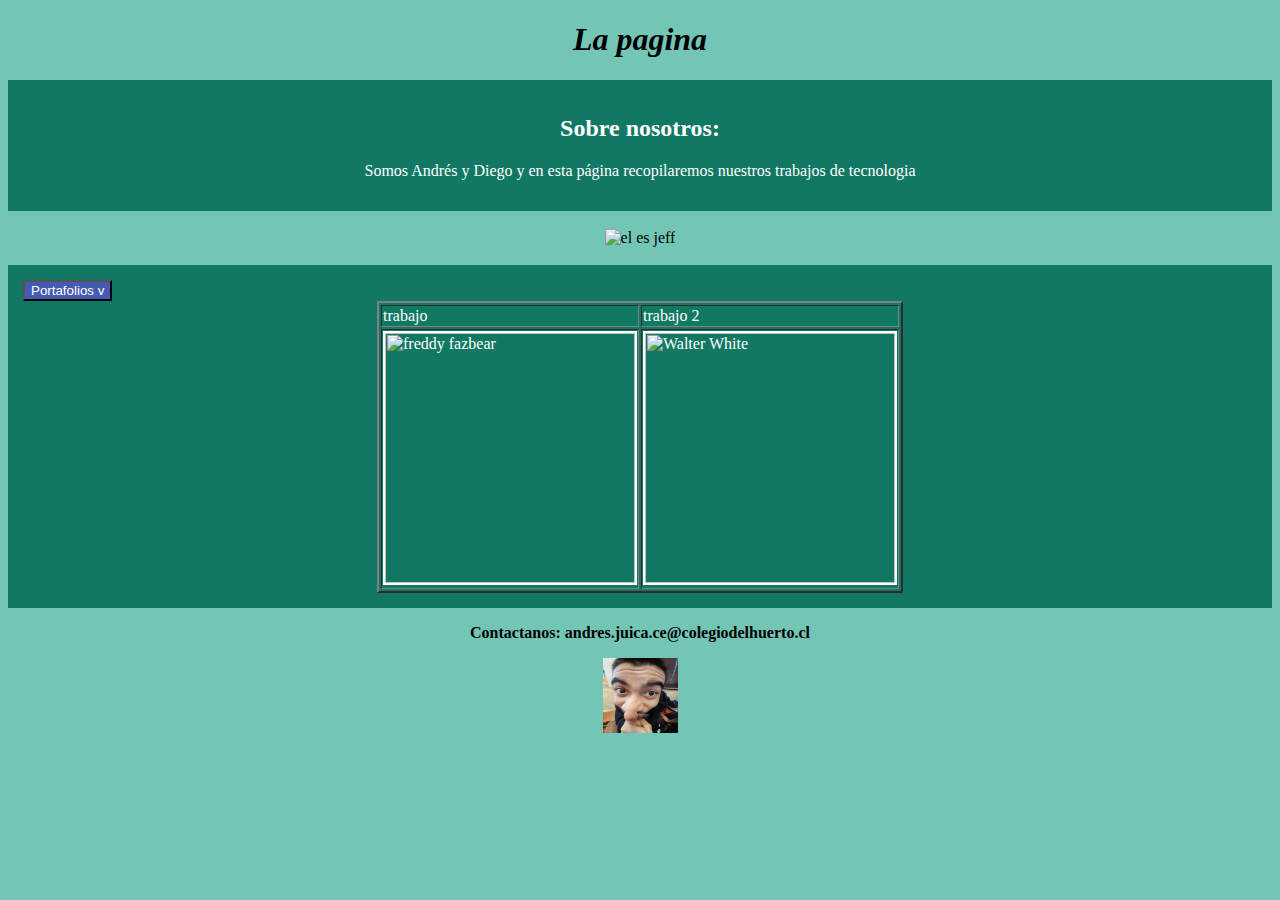
==== index.html @ 88763ece "shh image" ====
<!DOCTYPE HTML> 
<html>
    <head>
        <title>Pag AJ y DB</title>
        <link rel="stylesheet" href="css/style.css">
        <link rel="icon" href="icono2.ico">
    </head> 
    <body bgcolor="#73C6B6">
        <!--probando html-->

        <h1 align="center"><i>La pagina</i></h1>

        
        
        <div style="background-color:#117864; color:white; padding: 15px;">
            <h2 align="center"><strong>Sobre nosotros:</strong></h2>
            <p align="center">Somos Andrés y Diego y en esta página recopilaremos nuestros trabajos de tecnologia</p>
        </div>

        <br>
        
        <center><img src="jeff.jpg" width="500" height="151" title="jeff"alt="el es jeff" ></center>

        <br>

        <div id="archives" style="background-color:#117864; color:white; padding: 15px;">

            <button class="Portafolios" id="hideText_btn" style="background-color:#455BB3 ; color:white;">Portafolios v</button>

            <span class="hide" id="hideText">
                <br>
                <table border="2" align="center">
    
                    <tr>
                        <td>trabajo</td>
                        <td>trabajo 2</td>
        
                    </tr>
        
                    <tr>
                        <td><img src="freddy.png" width="250" height="250" border="2px" title="freddy fazbear"></td>
                        <td><img src="white.png" width="250" height="250" border="2px" title="Walter White"></td>
        
                    </tr>
        
                </table>
            </span>
        </div>

        <footer>
            <p align="center"><b><strong>Contactanos: andres.juica.ce@colegiodelhuerto.cl</strong></b></p>

            <center><a href="https://www.youtube.com/watch?v=nj1jt4hHo8w" target="_blank"> <img src="shh.jfif"  width="75" height="75"></a></center>
        </footer>


        <script src="js/script.js"></script>
        


    </body>

</html>
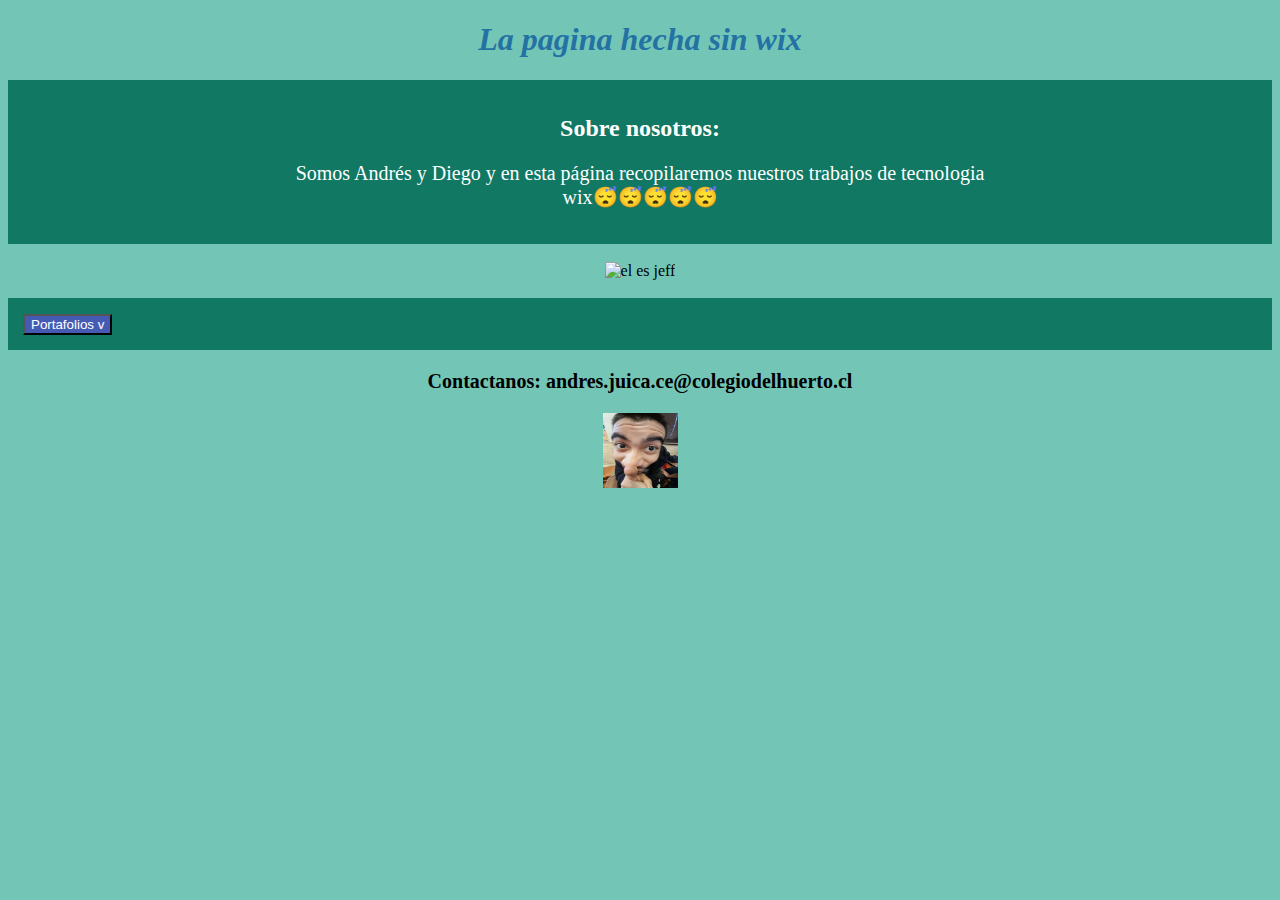
==== commit a6af50a2: "cambios menores" ====
--- a/index.html
+++ b/index.html
@@ -2,24 +2,29 @@
 <html>
     <head>
         <title>Pag AJ y DB</title>
+        <meta name="viewport" content="width=device-width, initial-scale=1.0">
         <link rel="stylesheet" href="css/style.css">
         <link rel="icon" href="icono2.ico">
     </head> 
     <body bgcolor="#73C6B6">
         <!--probando html-->
 
-        <h1 align="center"><i>La pagina</i></h1>
+        <h1 align="center"><i>La pagina hecha sin wix</i></h1>
 
         
         
         <div style="background-color:#117864; color:white; padding: 15px;">
             <h2 align="center"><strong>Sobre nosotros:</strong></h2>
-            <p align="center">Somos Andrés y Diego y en esta página recopilaremos nuestros trabajos de tecnologia</p>
+            <p align="center">Somos Andrés y Diego y en esta página recopilaremos nuestros trabajos de tecnologia <br>
+                wix😴😴😴😴😴
+            </p>
         </div>
 
         <br>
-        
-        <center><img src="jeff.jpg" width="500" height="151" title="jeff"alt="el es jeff" ></center>
+
+
+        <center><img id="img-info" src="jeff.jpg" title="jeff"alt="el es jeff" ></center>
+
 
         <br>
 
@@ -29,7 +34,7 @@
 
             <span class="hide" id="hideText">
                 <br>
-                <table border="2" align="center">
+                <!--<table border="2" align="center">
     
                     <tr>
                         <td>trabajo</td>
@@ -43,7 +48,10 @@
         
                     </tr>
         
-                </table>
+                </table>-->
+
+                <p>Aqui van a ir nuestros trabajo </p>
+
             </span>
         </div>
 
--- a/css/style.css
+++ b/css/style.css
@@ -0,0 +1,98 @@
+.hide{
+    display: none;
+}
+.show{
+    display:block;
+}
+
+h1{
+    color: #2471A3;
+
+}
+p{
+
+    font-size: 125%;
+    font-family:"Century Schoolbook";
+}
+
+#archives{
+    font-size: 115%;
+    font-family: century;
+
+}
+
+td{
+    font-family:"Century Schoolbook";
+}
+
+
+#img-info{
+    padding: 0px 0px 0px;
+    width: 500px;
+    height: 151px;
+}
+
+@media only screen and (min-width: 280px) {
+    #img-info{
+        padding: 0px 20px 0px;
+        width: 125px;
+        height: 37.75px;
+    }
+    
+    p{
+        font-size: 50%;
+    }
+
+
+}
+
+@media only screen and (min-width: 360px) {
+    #img-info{
+        padding: 0px 20px 0px;
+        width: 200px;
+        height: 50px;
+    }
+    
+    p{
+
+        font-size: 125%;
+        font-family:"Century Schoolbook";
+    }
+
+
+}
+
+
+@media only screen and (min-width: 375px) {
+    #img-info{
+        padding: 0px 20px 0px;
+        width: 250px;
+        height: 75.5px;
+    }
+    
+    p{
+
+        font-size: 125%;
+        font-family:"Century Schoolbook";
+    }
+
+}
+
+@media only screen and (min-width: 768px) {
+    #img-info{
+        padding: 0px 0px 0px;
+        width: 500px;
+        height: 151px;
+    }
+
+    p{
+
+        font-size: 125%;
+        font-family:"Century Schoolbook";
+    }
+
+}
+
+
+
+
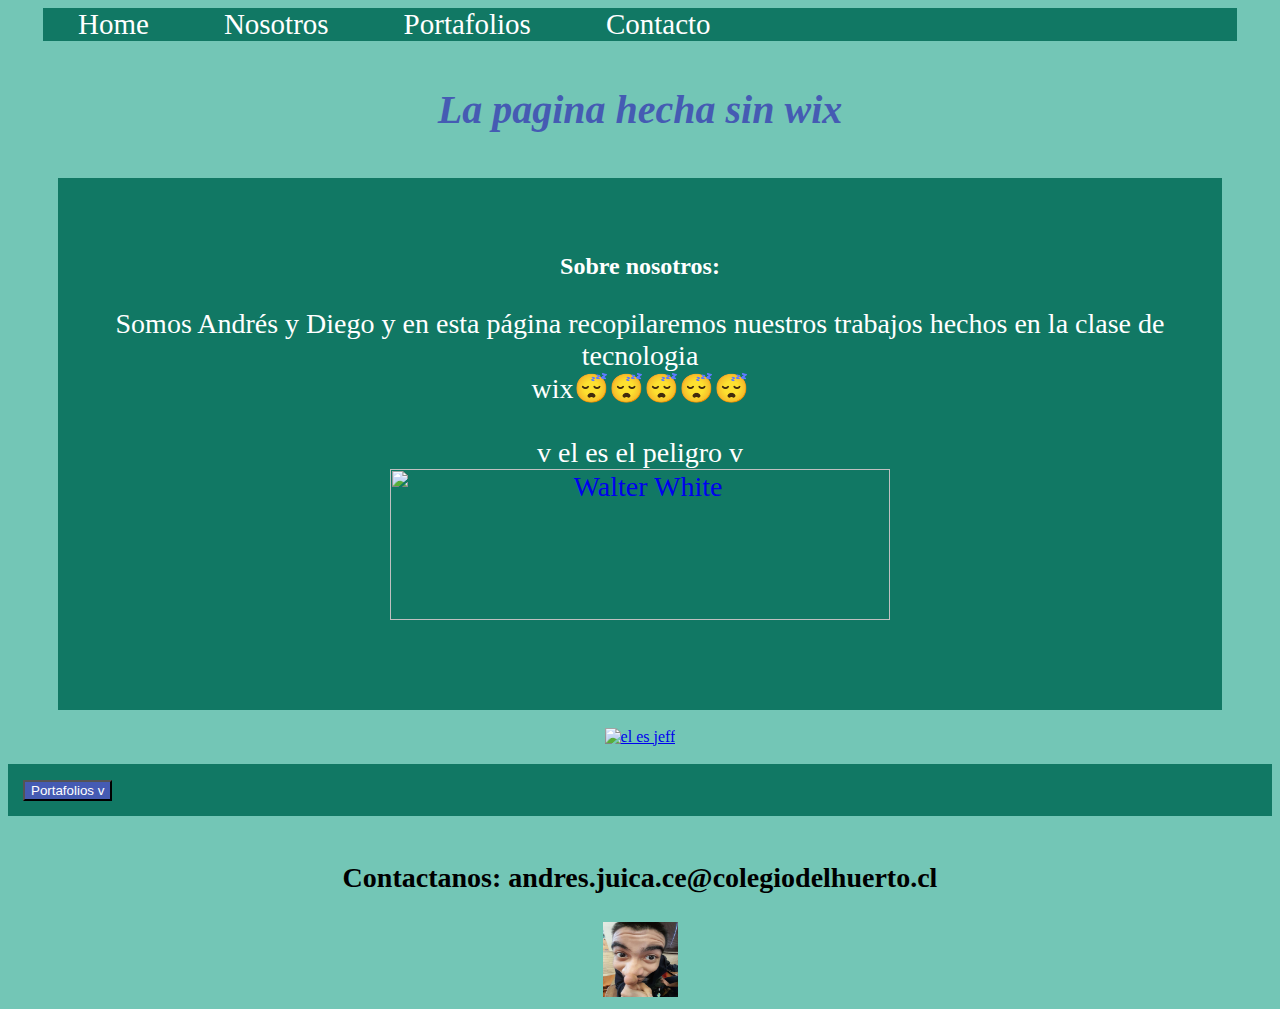
==== commit 2a4bdc2d: "arreglo de bug para dispositivos mobiles" ====
--- a/index.html
+++ b/index.html
@@ -5,32 +5,56 @@
         <meta name="viewport" content="width=device-width, initial-scale=1.0">
         <link rel="stylesheet" href="css/style.css">
         <link rel="icon" href="icono2.ico">
-    </head> 
+    </head>
+    
     <body bgcolor="#73C6B6">
         <!--probando html-->
 
-        <h1 align="center"><i>La pagina hecha sin wix</i></h1>
+        <header>
+            <div style="background-color: #117864;">
+                <ul class="menu">
+                    <li><a href="#home">Home</a></li>
+                    <li><a href="#about">Nosotros</a></li>
+                    <li><a href="#archives">Portafolios</a></li>
+                    <li><a href="#contact">Contacto</a></li>
+                </ul>
+            </div>
+            
+        </header>
 
+        <br>
         
+        <center><div style="width: 35%;">
+            <h1 id="home" style="font-size: 250%; color:#455BB3" align="center"><i>La pagina hecha sin wix</i></h1>
+        </div></center>
         
-        <div style="background-color:#117864; color:white; padding: 15px;">
+
+        <br>
+
+        <div id="about" style="background-color: #117864; color:white; padding: 55px 0px 55px; margin-left: 50px; margin-right: 50px;"  >
             <h2 align="center"><strong>Sobre nosotros:</strong></h2>
-            <p align="center">Somos Andrés y Diego y en esta página recopilaremos nuestros trabajos de tecnologia <br>
-                wix😴😴😴😴😴
+            <p align="center">Somos Andrés y Diego y en esta página recopilaremos nuestros trabajos hechos en la clase de tecnologia <br>
+                wix😴😴😴😴😴<br> <br> v el es el peligro v 
+                <br>
+                <a align="center" href="Ww.html"><img id="heisenburg" src="white.png" width="500" height="151" title="Walter White"></a>
+                <br>
+
             </p>
         </div>
 
         <br>
 
 
-        <center><img id="img-info" src="jeff.jpg" title="jeff"alt="el es jeff" ></center>
+        <center><a href="https://store.steampowered.com/app/1782210/Crab_Game/">
+            <img id="img-info" src="jeff.jpg" width="650" height="302" title="jeff"alt="el es jeff" >
+        </a></center>
 
 
         <br>
 
         <div id="archives" style="background-color:#117864; color:white; padding: 15px;">
 
-            <button class="Portafolios" id="hideText_btn" style="background-color:#455BB3 ; color:white;">Portafolios v</button>
+            <button class="Portafolios" id="hideText_btn" style="background-color:#455BB3 ; color:white; ">Portafolios v</button>
 
             <span class="hide" id="hideText">
                 <br>
@@ -54,9 +78,11 @@
 
             </span>
         </div>
+        
+        <br>
 
         <footer>
-            <p align="center"><b><strong>Contactanos: andres.juica.ce@colegiodelhuerto.cl</strong></b></p>
+            <p id="contact" align="center"><b><strong>Contactanos: andres.juica.ce@colegiodelhuerto.cl</strong></b></p>
 
             <center><a href="https://www.youtube.com/watch?v=nj1jt4hHo8w" target="_blank"> <img src="shh.jfif"  width="75" height="75"></a></center>
         </footer>
--- a/css/style.css
+++ b/css/style.css
@@ -6,13 +6,16 @@
 }
 
 h1{
-    color: #2471A3;
+    color: white;
 
 }
+
+
 p{
 
     font-size: 125%;
     font-family:"Century Schoolbook";
+    padding: 0px 35px 0px;
 }
 
 #archives{
@@ -25,12 +28,32 @@
     font-family:"Century Schoolbook";
 }
 
+header{
+    text-align: left;
+    font-size: 125%;
+    font-family:"Century Schoolbook";
+    padding: 0px 35px 0px;
+}
 
-#img-info{
-    padding: 0px 0px 0px;
-    width: 500px;
-    height: 151px;
+.menu{
+    list-style: none;
+    padding: 0;
+    margin: auto;
 }
+
+.menu li a{
+    color: white;
+    padding: 0px 35px 0px;
+    text-decoration: none;
+    font-size: 145%;
+
+}
+
+.menu li{
+    display: inline-block;
+    text-align: center;
+}
+
 
 @media only screen and (min-width: 280px) {
     #img-info{
@@ -39,8 +62,15 @@
         height: 37.75px;
     }
     
+    #heisenburg{
+        padding: 0px 20px 0px;
+        width: 100px;
+        height: 65px;
+    }
+
+    
     p{
-        font-size: 50%;
+        font-size: 75%;
     }
 
 
@@ -52,6 +82,13 @@
         width: 200px;
         height: 50px;
     }
+
+    #heisenburg{
+        padding: 0px 20px 0px;
+        width: 150px;
+        height: 75px;
+    }
+
     
     p{
 
@@ -70,6 +107,12 @@
         height: 75.5px;
     }
     
+    #heisenburg{
+        padding: 0px 20px 0px;
+        width: 175px;
+        height: 105px;
+    }
+
     p{
 
         font-size: 125%;
@@ -85,9 +128,15 @@
         height: 151px;
     }
 
+    #heisenburg{
+        padding: 0px 0px 0px;
+        width: 500px;
+        height: 151px;
+    }
+
     p{
 
-        font-size: 125%;
+        font-size: 175%;
         font-family:"Century Schoolbook";
     }
 
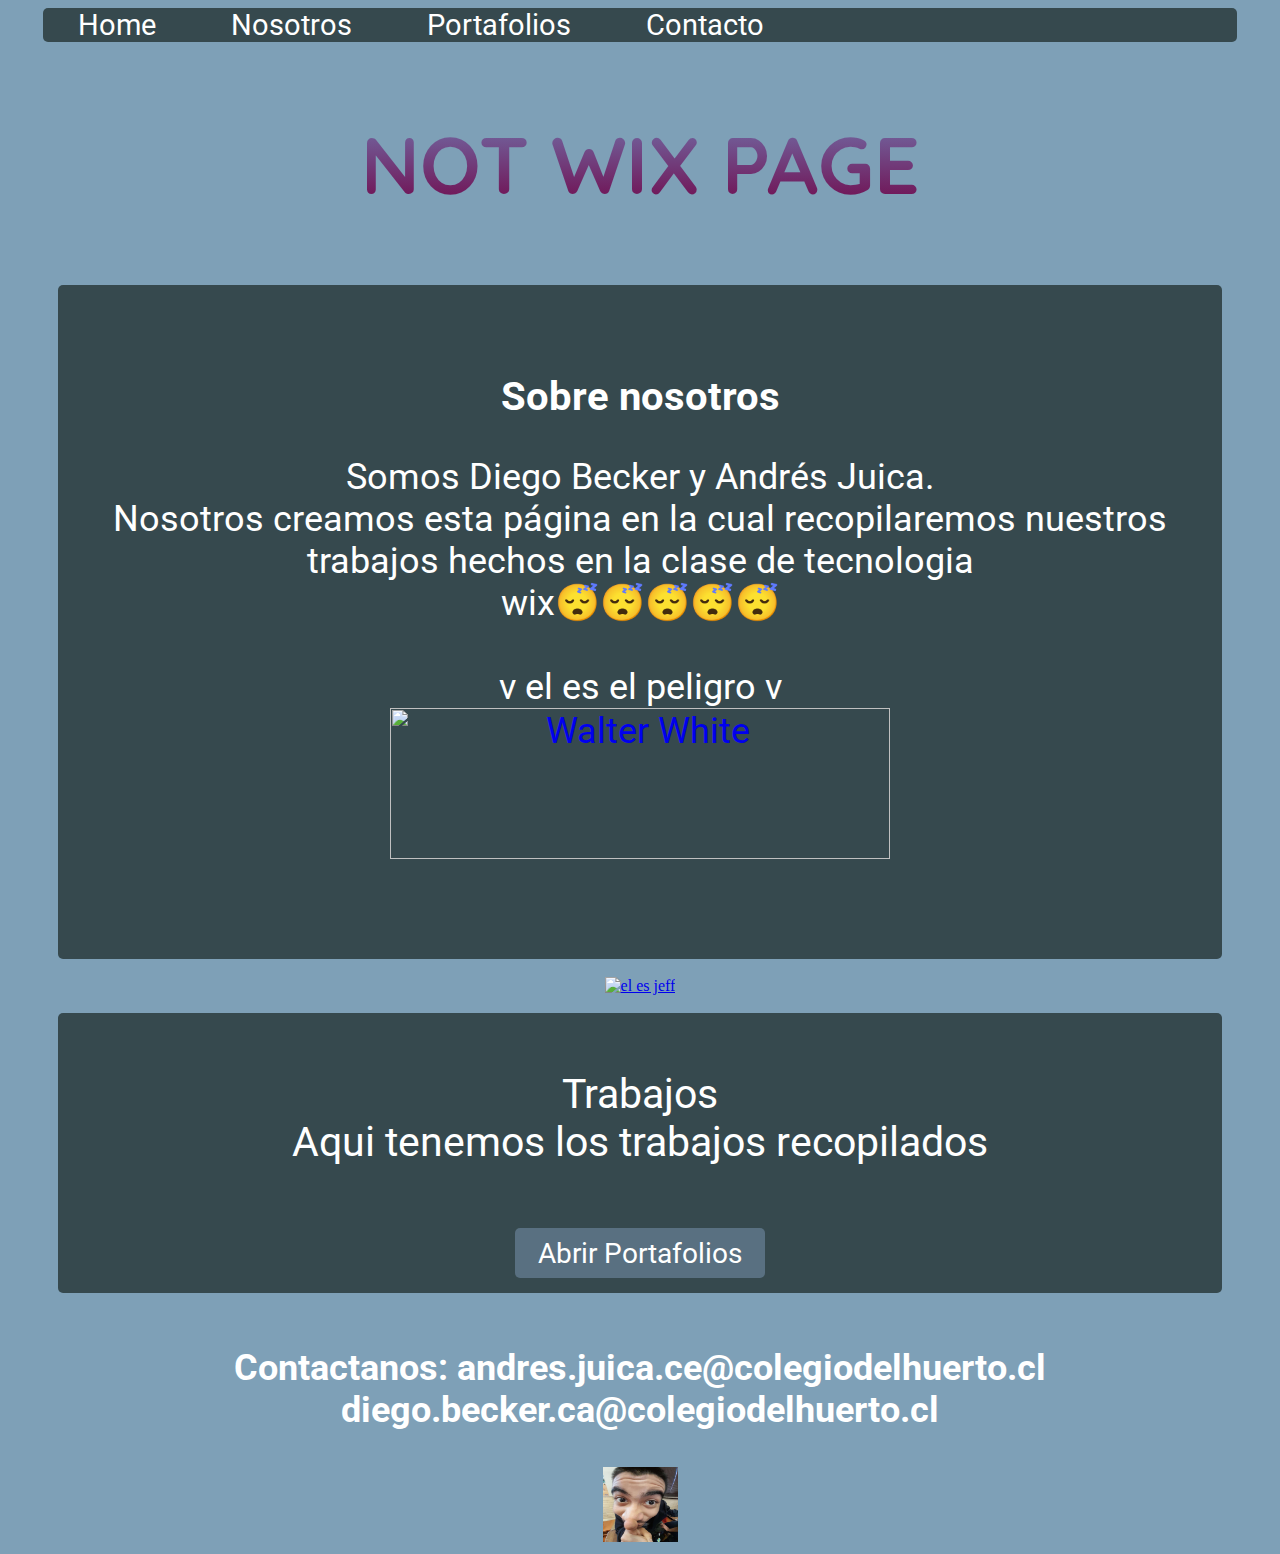
==== commit 9ba375c6: "Cambio de color" ====
--- a/index.html
+++ b/index.html
@@ -1,17 +1,17 @@
 <!DOCTYPE HTML> 
 <html>
     <head>
-        <title>Pag AJ y DB</title>
+        <title>NotWixPage</title>
         <meta name="viewport" content="width=device-width, initial-scale=1.0">
         <link rel="stylesheet" href="css/style.css">
-        <link rel="icon" href="icono2.ico">
+        <link rel="icon" href="icono4.ico">
     </head>
     
-    <body bgcolor="#73C6B6">
+    <body bgcolor="#7EA0B7">
         <!--probando html-->
 
         <header>
-            <div style="background-color: #117864;">
+            <div id="menu">
                 <ul class="menu">
                     <li><a href="#home">Home</a></li>
                     <li><a href="#about">Nosotros</a></li>
@@ -24,16 +24,17 @@
 
         <br>
         
-        <center><div style="width: 35%;">
-            <h1 id="home" style="font-size: 250%; color:#455BB3" align="center"><i>La pagina hecha sin wix</i></h1>
-        </div></center>
+        <div>
+            <center><h1 id="home">NOT WIX PAGE</h1></center>
+        </div>
         
 
         <br>
 
-        <div id="about" style="background-color: #117864; color:white; padding: 55px 0px 55px; margin-left: 50px; margin-right: 50px;"  >
-            <h2 align="center"><strong>Sobre nosotros:</strong></h2>
-            <p align="center">Somos Andrés y Diego y en esta página recopilaremos nuestros trabajos hechos en la clase de tecnologia <br>
+        <div id="about" >
+            <h2>Sobre nosotros</h2>
+            <p align="center">Somos Diego Becker y Andrés Juica.
+                <br> Nosotros creamos esta página en la cual recopilaremos nuestros trabajos hechos en la clase de tecnologia <br>
                 wix😴😴😴😴😴<br> <br> v el es el peligro v 
                 <br>
                 <a align="center" href="Ww.html"><img id="heisenburg" src="white.png" width="500" height="151" title="Walter White"></a>
@@ -52,37 +53,60 @@
 
         <br>
 
-        <div id="archives" style="background-color:#117864; color:white; padding: 15px;">
+        <div id="archives" >
 
-            <button class="Portafolios" id="hideText_btn" style="background-color:#455BB3 ; color:white; ">Portafolios v</button>
+            <center><p>Trabajos <br> Aqui tenemos los trabajos recopilados </p></center>
 
             <span class="hide" id="hideText">
                 <br>
-                <!--<table border="2" align="center">
-    
+                <center><p>1° Semestre</p></center>
+                <table border="2" >
+                    
                     <tr>
-                        <td>trabajo</td>
-                        <td>trabajo 2</td>
+                        <th>Trabajo 19/4/23 
+                            <br> Nombre:Torre de Einstein Maqueta.
+                            <br> Hecho por Diego Becker y Andrés Juica.
+                        </th>
+
+                        <th>Trabajo 7/6/23 
+                            <br> Nombre:Retablo Casa.
+                            <br> Hecho por Diego Becker y Felipe Vega.
+                            <br> Imagen rehecha en 3d
+                        </th>
+                        <th>Trabajo 7/6/23 
+                            <br> Nombre:Retablo Banco.
+                            <br> Hecho por Andrés Juica y Adriano Manchego.
+                        </th>
+                        <th>Trabajo 23/6/23 
+                            <br> Nombre:Tren a motor.
+                            <br> Hecho por Diego Becker, Andrés Juica <br> y Adriano Manchego.
+                        </th>
+                        
         
                     </tr>
         
                     <tr>
-                        <td><img src="freddy.png" width="250" height="250" border="2px" title="freddy fazbear"></td>
-                        <td><img src="white.png" width="250" height="250" border="2px" title="Walter White"></td>
-        
+                        <td><img id="table-Image" src="torre_enstein_maqueta.jpg" title="Torre de Einstein"></td>
+                        <td><img id="table-Image"src="retablo.png" title="Retablo Diego y Felipe"></td>
+                        <td><img id="table-Image"src="retablo_andres.jpg" title="Retablo Andres y Adriano"></td>
+                        <td><img id="table-Image"src="tren.jpg"title="Tren Diego, Andres y Adriano"></td>
                     </tr>
         
-                </table>-->
+                </table>
 
-                <p>Aqui van a ir nuestros trabajo </p>
+                
+
+            <!--<p>Aqui van a ir nuestros trabajo </p>-->
 
             </span>
+            <br>
+            <center><button class="Portafolios" id="hideText_btn" >Abrir Portafolios</button></center>
         </div>
         
         <br>
 
         <footer>
-            <p id="contact" align="center"><b><strong>Contactanos: andres.juica.ce@colegiodelhuerto.cl</strong></b></p>
+            <p id="contact" align="center"><b>Contactanos: andres.juica.ce@colegiodelhuerto.cl<br>diego.becker.ca@colegiodelhuerto.cl</b></p>
 
             <center><a href="https://www.youtube.com/watch?v=nj1jt4hHo8w" target="_blank"> <img src="shh.jfif"  width="75" height="75"></a></center>
         </footer>
--- a/css/style.css
+++ b/css/style.css
@@ -1,37 +1,92 @@
+@import url('https://fonts.googleapis.com/css2?family=Roboto:wght@100&display=swap');
+@import url('https://fonts.googleapis.com/css2?family=Quicksand:wght@700&family=Roboto:wght@100&display=swap');
+
 .hide{
+    justify-content: center;
+    align-items: center;
     display: none;
+    
 }
 .show{
-    display:block;
+    justify-content: center;
+    align-items: center;
+    display: block;
+    
+}
+
+html{
+    scroll-behavior: smooth;
 }
 
 h1{
-    color: white;
-
+    color:white;
+    font-family: 'Quicksand', sans-serif;
+    font-style: normal;
+    font-size: 500%;
+
+    background-image: linear-gradient(#7272AB, #700548);
+    background:  linear-gradient( #7272AB, #700548);
+    -webkit-background-clip: text;
+    -webkit-text-fill-color: transparent;
+
+
+
+}
+
+h2{
+    color:white;
+    font-family: 'Roboto';
+    font-size: 250%;
+    justify-content: center;
+    align-items: center;
+    display: flex;
+
+    /*background-image: linear-gradient(#455BB3, #fc3003);*/
+    /*background: linear-gradient(45deg, #455BB3, #fc3003);
+    -webkit-background-clip: text;
+    -webkit-text-fill-color: transparent;*/
 }
 
 
 p{
-
-    font-size: 125%;
-    font-family:"Century Schoolbook";
+    color: white;
+    font-size: 225%;
+    font-family: 'Roboto', sans-serif;
     padding: 0px 35px 0px;
+    
 }
 
 #archives{
     font-size: 115%;
-    font-family: century;
-
+    font-family: 'Roboto', sans-serif;
+    background: #36494E;
+    color: white;
+    padding: 15px;
+    margin-left: 50px;
+    margin-right: 50px;
+    justify-content: center;
+    align-items: center;
+    display:block;
+    
+}
+
+
+#about{
+    background: #36494E;
+    color: white;
+    padding: 55px 0px 55px;
+    margin-left: 50px;
+    margin-right: 50px;
 }
 
 td{
-    font-family:"Century Schoolbook";
+    font-family: 'Roboto', sans-serif;
 }
 
 header{
     text-align: left;
     font-size: 125%;
-    font-family:"Century Schoolbook";
+    font-family: 'Roboto', sans-serif;
     padding: 0px 35px 0px;
 }
 
@@ -41,18 +96,105 @@
     margin: auto;
 }
 
+
 .menu li a{
     color: white;
     padding: 0px 35px 0px;
     text-decoration: none;
     font-size: 145%;
+    font-family: 'Roboto', sans-serif;
+    justify-content: center;
+    align-items: center;
+    display: flex;
+    
+
+}
+
+.menu li a:hover{
+    color: #000000;
+    padding: 0px 35px 0px;
+    text-decoration: none;
+    font-size: 145%;
+    font-family: 'Roboto', sans-serif;
 
 }
 
 .menu li{
     display: inline-block;
     text-align: center;
-}
+    
+}
+
+.Portafolios{
+    background: #597081;
+    font-family: 'Roboto',sans-serif;
+    font-size: 150%;
+    color: white;
+    width: 250px;
+    height: 50px;
+    text-decoration: none;
+    border: none;
+    justify-content: center;
+    align-items: center;
+    display: flex;
+    border-radius:5px;
+}
+.Portafolios:hover{
+    background: #A9CEF4;
+    font-family: 'Roboto',sans-serif;
+    font-size: 150%;
+    color: white;
+    width: 250px;
+    height: 50px;
+    text-decoration: none;
+    border: none;
+    justify-content: center;
+    align-items: center;
+    display: flex;
+    border-radius:5px;
+}
+
+table{
+    color: white;
+    justify-content: center;
+    align-items: center;
+    display: flex;
+    border: none;
+    border-collapse: collapse;
+    max-width: 100%;
+    overflow-x: auto;
+
+    
+
+}
+
+
+
+
+div{
+    border-radius:5px;
+    align-self: center;
+
+}
+
+#home{
+    justify-content: center;
+    align-items: center;
+    display: flex;
+
+    
+}
+
+#menu{
+    background: #36494E;
+    border-radius:5px;
+}
+
+#table-Image{
+    width: 250px;
+    height: 237.5px;
+}
+
 
 
 @media only screen and (min-width: 280px) {
@@ -73,6 +215,44 @@
         font-size: 75%;
     }
 
+    table{
+
+        justify-content: left;
+        display: flex;
+
+        min-width: 0%;
+        max-width: 100%;
+        overflow-x: auto;
+    }
+
+    .Portafolios{
+        background: #597081;
+        font-family: 'Roboto',sans-serif;
+        font-size: 150%;
+        color: white;
+        width: 125px;
+        height: 150px;
+        text-decoration: none;
+        border: none;
+        justify-content: center;
+        align-items: center;
+        display: flex;
+        border-radius:5px;
+    }
+    .Portafolios:hover{
+        background: #A9CEF4;
+        font-family: 'Roboto',sans-serif;
+        font-size: 150%;
+        color: white;
+        width: 125px;
+        height: 150px;
+        text-decoration: none;
+        border: none;
+        justify-content: center;
+        align-items: center;
+        display: flex;
+        border-radius:5px;
+    }
 
 }
 
@@ -83,6 +263,14 @@
         height: 50px;
     }
 
+    h1{
+        justify-content: center;
+        align-items: center;
+        display: flex;
+
+    }
+
+
     #heisenburg{
         padding: 0px 20px 0px;
         width: 150px;
@@ -93,9 +281,47 @@
     p{
 
         font-size: 125%;
-        font-family:"Century Schoolbook";
-    }
-
+        font-family: 'Roboto', sans-serif;
+    }
+
+    table{
+        justify-content: left;
+        display: flex;
+
+        min-width: 0%;
+        max-width: 100%;
+        overflow-x: auto;
+    }
+
+    .Portafolios{
+        background: #597081;
+        font-family: 'Roboto',sans-serif;
+        font-size: 150%;
+        color: white;
+        width: 150px;
+        height: 125px;
+        text-decoration: none;
+        border: none;
+        justify-content: center;
+        align-items: center;
+        display: flex;
+        border-radius:5px;
+    }
+
+    .Portafolios:hover{
+        background: #A9CEF4;
+        font-family: 'Roboto',sans-serif;
+        font-size: 150%;
+        color: white;
+        width: 150px;
+        height: 125px;
+        text-decoration: none;
+        border: none;
+        justify-content: center;
+        align-items: center;
+        display: flex;
+        border-radius:5px;
+    }
 
 }
 
@@ -116,7 +342,46 @@
     p{
 
         font-size: 125%;
-        font-family:"Century Schoolbook";
+        font-family: 'Roboto', sans-serif;
+    }
+
+    table{
+        justify-content: left;
+        display: flex;
+
+        min-width: 0%;
+        max-width: 100%;
+        overflow-x: auto;
+    }
+
+    .Portafolios{
+        background: #597081;
+        font-family: 'Roboto',sans-serif;
+        font-size: 150%;
+        color: white;
+        width: 175px;
+        height: 100px;
+        text-decoration: none;
+        border: none;
+        justify-content: center;
+        align-items: center;
+        display: flex;
+        border-radius:5px;
+    }
+
+    .Portafolios:hover{
+        background: #A9CEF4;
+        font-family: 'Roboto',sans-serif;
+        font-size: 150%;
+        color: white;
+        width: 175px;
+        height: 100px;
+        text-decoration: none;
+        border: none;
+        justify-content: center;
+        align-items: center;
+        display: flex;
+        border-radius:5px;
     }
 
 }
@@ -137,11 +402,112 @@
     p{
 
         font-size: 175%;
-        font-family:"Century Schoolbook";
-    }
-
-}
-
-
-
-
+        font-family: 'Roboto', sans-serif;
+    }
+
+    table{
+        justify-content: left;
+        display: flex;
+
+        min-width: 0%;
+        max-width: 100%;
+        overflow-x: auto;
+
+    }
+
+    .Portafolios{
+        background: #597081;
+        font-family: 'Roboto',sans-serif;
+        font-size: 150%;
+        color: white;
+        width: 200px;
+        height: 75px;
+        text-decoration: none;
+        border: none;
+        justify-content: center;
+        align-items: center;
+        display: flex;
+        border-radius:5px;
+    }
+
+    .Portafolios:hover{
+        background: #A9CEF4;
+        font-family: 'Roboto',sans-serif;
+        font-size: 150%;
+        color: white;
+        width: 200px;
+        height: 75px;
+        text-decoration: none;
+        border: none;
+        justify-content: center;
+        align-items: center;
+        display: flex;
+        border-radius:5px;
+    }
+
+}
+
+@media only screen and (min-width: 1200px) {
+    #img-info{
+        padding: 0px 0px 0px;
+        width: 500px;
+        height: 151px;
+    }
+
+    #heisenburg{
+        padding: 0px 0px 0px;
+        width: 500px;
+        height: 151px;
+    }
+
+    p{
+        color: white;
+        font-size: 225%;
+        font-family: 'Roboto', sans-serif;
+        padding: 0px 35px 0px;
+    }
+
+    table{
+        color: white;
+        justify-content: center;
+        align-items: center;
+        display: flex;
+        border: none;
+        border-collapse: collapse;
+        max-width: 100%;
+        overflow-x: auto;
+
+        
+    }
+
+    .Portafolios{
+        background: #597081;
+        font-family: 'Roboto',sans-serif;
+        font-size: 150%;
+        color: white;
+        width: 250px;
+        height: 50px;
+        text-decoration: none;
+        border: none;
+        justify-content: center;
+        align-items: center;
+        display: flex;
+        border-radius:5px;
+    }
+
+    .Portafolios:hover{
+        background: #A9CEF4;
+        font-family: 'Roboto',sans-serif;
+        font-size: 150%;
+        color: white;
+        width: 250px;
+        height: 50px;
+        text-decoration: none;
+        border: none;
+        justify-content: center;
+        align-items: center;
+        display: flex;
+        border-radius:5px;
+    }
+
+}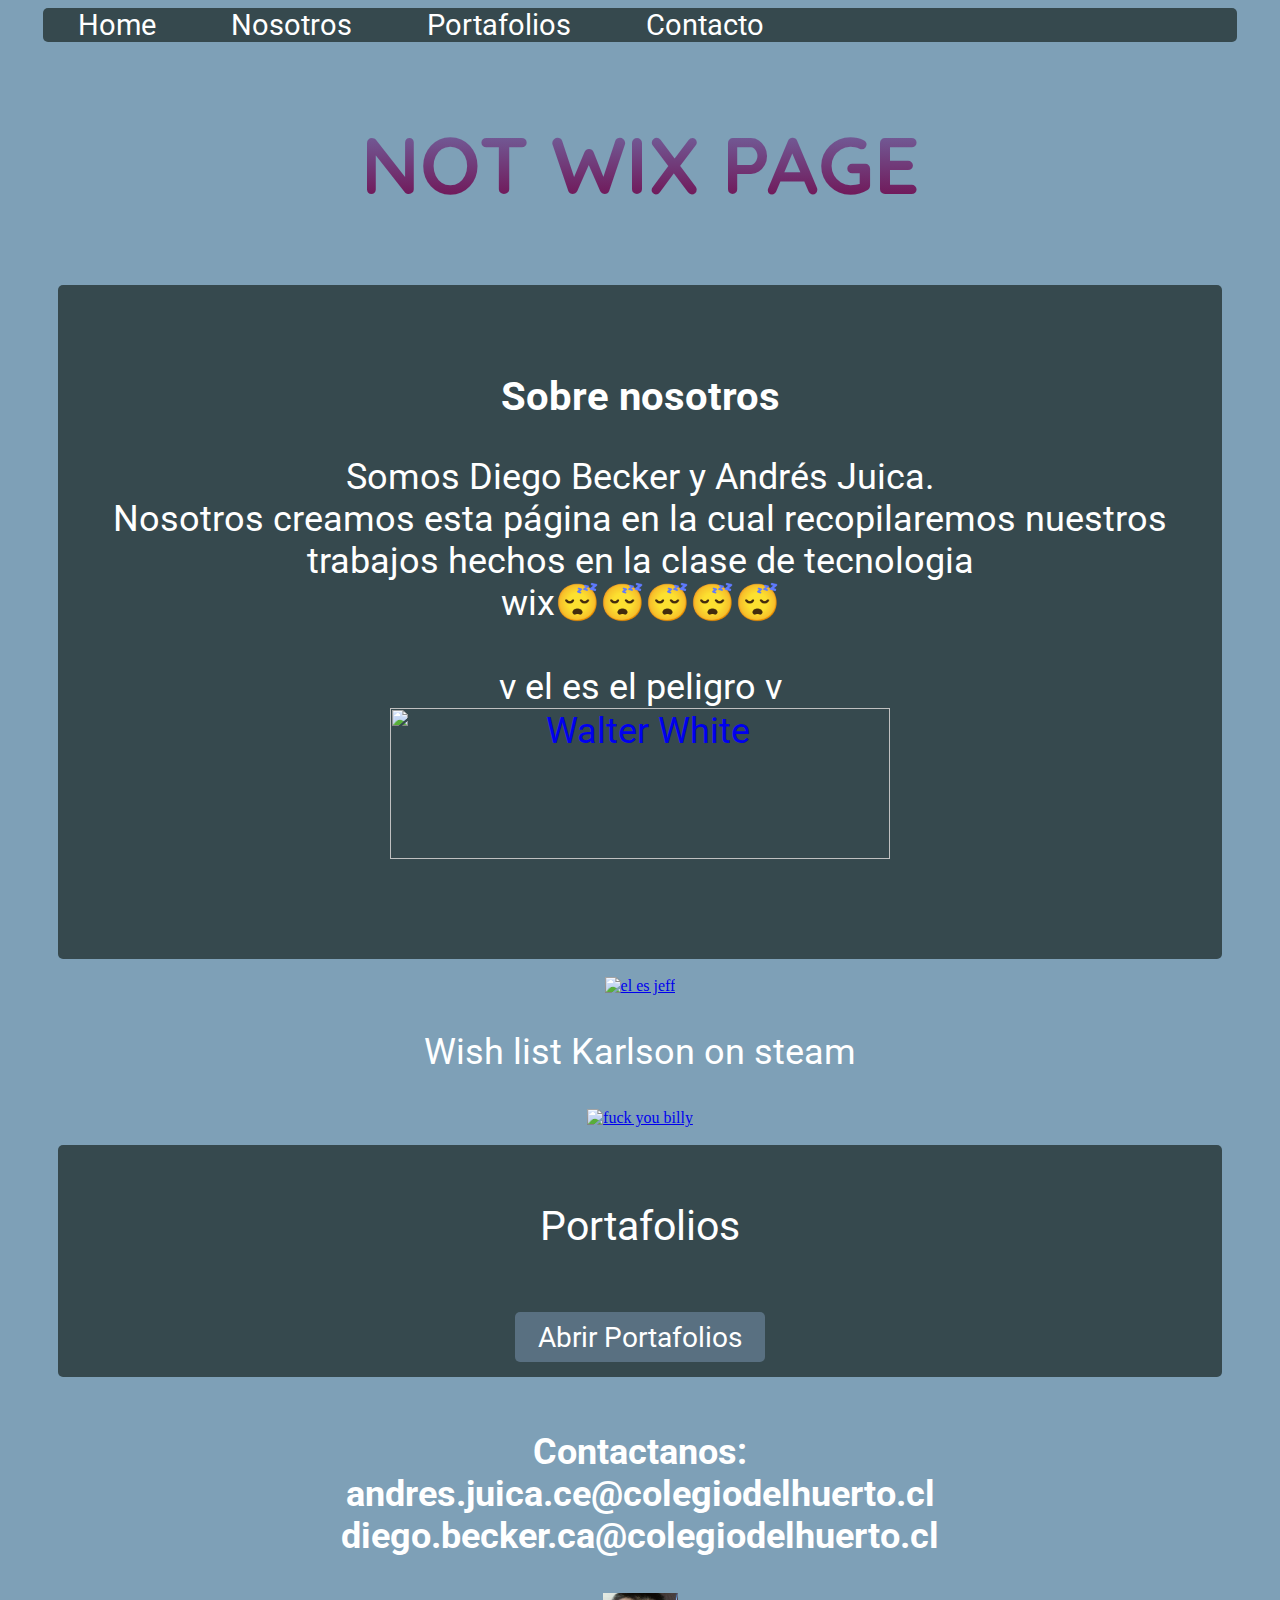
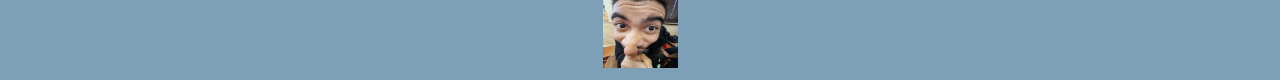
==== commit ffd9582c: "Cambio pequeño en el portafolios" ====
--- a/index.html
+++ b/index.html
@@ -32,7 +32,7 @@
         <br>
 
         <div id="about" >
-            <h2>Sobre nosotros</h2>
+            <center><h2>Sobre nosotros</h2></center>
             <p align="center">Somos Diego Becker y Andrés Juica.
                 <br> Nosotros creamos esta página en la cual recopilaremos nuestros trabajos hechos en la clase de tecnologia <br>
                 wix😴😴😴😴😴<br> <br> v el es el peligro v 
@@ -50,12 +50,19 @@
             <img id="img-info" src="jeff.jpg" width="650" height="302" title="jeff"alt="el es jeff" >
         </a></center>
 
+        <center><p>Wish list Karlson on steam <br></p></center>
 
+        <center><a href="https://store.steampowered.com/app/1228610/KARLSON/
+            ">
+            <img id="THICC" src="THICC.jpg" width="720" height="720" title="Billy but THICC"alt="fuck you billy" >
+        </a></center>
+
+    
         <br>
 
         <div id="archives" >
 
-            <center><p>Trabajos <br> Aqui tenemos los trabajos recopilados </p></center>
+            <center><p>Portafolios</p></center>
 
             <span class="hide" id="hideText">
                 <br>
@@ -64,22 +71,22 @@
                     
                     <tr>
                         <th>Trabajo 19/4/23 
-                            <br> Nombre:Torre de Einstein Maqueta.
-                            <br> Hecho por Diego Becker y Andrés Juica.
+                            <br> Nombre: <br>Torre de Einstein Maqueta.
+                            <br> Hecho por Diego Becker <br>y Andrés Juica.
                         </th>
 
                         <th>Trabajo 7/6/23 
                             <br> Nombre:Retablo Casa.
-                            <br> Hecho por Diego Becker y Felipe Vega.
+                            <br> Hecho por Diego Becker <br>y Felipe Vega.
                             <br> Imagen rehecha en 3d
                         </th>
                         <th>Trabajo 7/6/23 
                             <br> Nombre:Retablo Banco.
-                            <br> Hecho por Andrés Juica y Adriano Manchego.
+                            <br> Hecho por Andrés Juica <br>y Adriano Manchego.
                         </th>
                         <th>Trabajo 23/6/23 
                             <br> Nombre:Tren a motor.
-                            <br> Hecho por Diego Becker, Andrés Juica <br> y Adriano Manchego.
+                            <br> Hecho por Diego Becker, <br>Andrés Juica <br> y Adriano Manchego.
                         </th>
                         
         
@@ -94,6 +101,31 @@
         
                 </table>
 
+                <center><p>2° Semestre</p></center>
+
+                <table border="2" >
+                    
+                    <tr>
+                        <th>Trabajo 19/7/23 
+                            <br> Nombre:Kirigamin.
+                            <br> Hecho por Diego Becker <br>y Adriano Manchego.
+                        </th>
+
+                        <th>Trabajo 19/7/23 
+                            <br> Nombre:Kirigamin.
+                            <br> Hecho por Andrés Juica, <br>Matias Ojeda <br> y Marco Hernández.
+                        </th>
+                        
+                    </tr>
+        
+                    <tr>
+                        <td><img id="table-Image" src="Kirigami_diego.jpg" title="Kirigami Diego y Adriano"></td>
+                        <td><img id="table-Image" src="Kirigami_andres.jpg" title="Kirigami Andrés, Matias O. y Marco"></td>
+                    </tr>
+
+
+                </table>
+
                 
 
             <!--<p>Aqui van a ir nuestros trabajo </p>-->
@@ -106,7 +138,7 @@
         <br>
 
         <footer>
-            <p id="contact" align="center"><b>Contactanos: andres.juica.ce@colegiodelhuerto.cl<br>diego.becker.ca@colegiodelhuerto.cl</b></p>
+            <p id="contact" align="center"><b>Contactanos: <br>andres.juica.ce@colegiodelhuerto.cl<br>diego.becker.ca@colegiodelhuerto.cl</b></p>
 
             <center><a href="https://www.youtube.com/watch?v=nj1jt4hHo8w" target="_blank"> <img src="shh.jfif"  width="75" height="75"></a></center>
         </footer>
